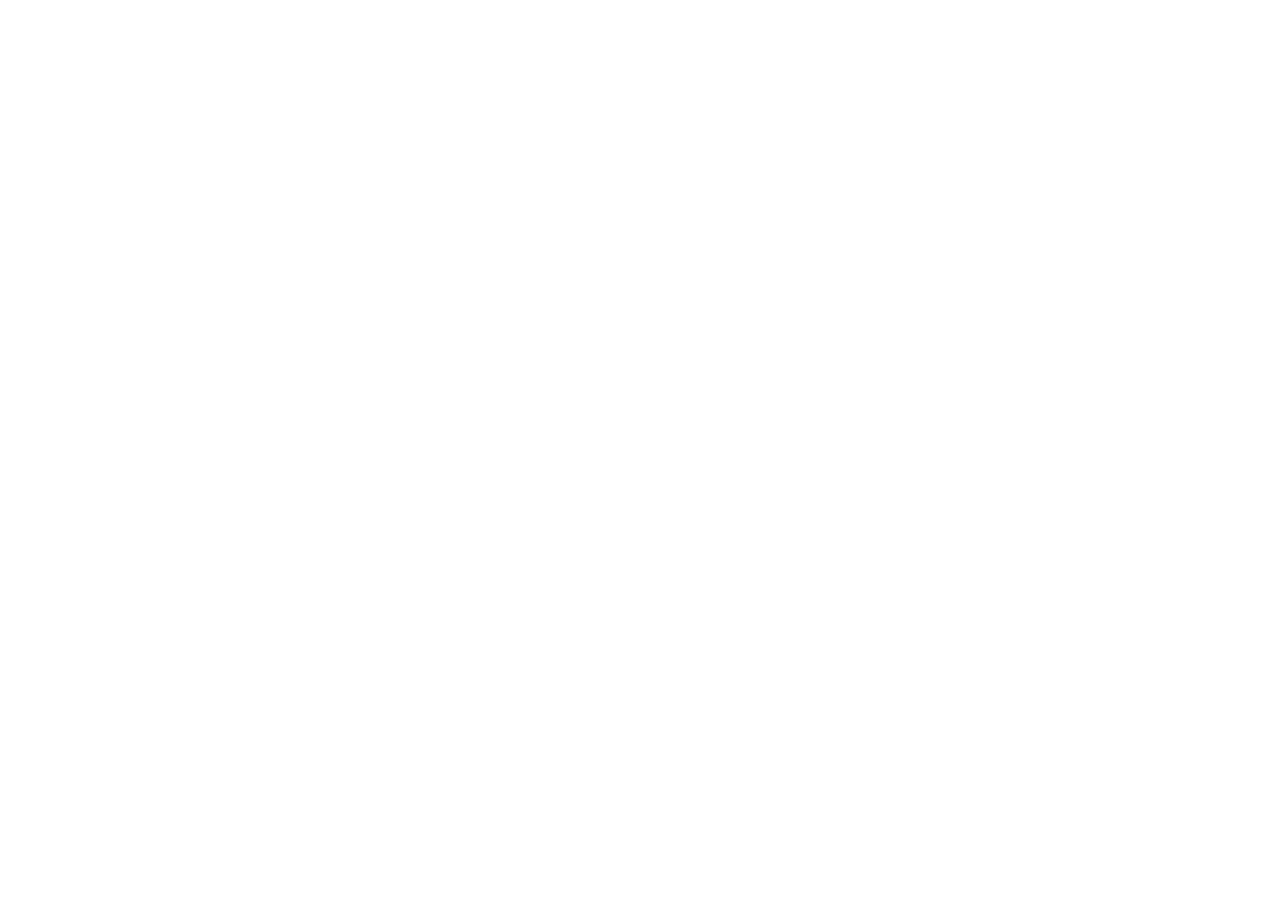
==== index.html @ 729dc0cf "boilerplate ready" ====
<!DOCTYPE html>
<html lang="en">
<head>
    <meta charset="UTF-8">
    <meta name="viewport" content="width=device-width, initial-scale=1.0">
    <title>Document</title>
</head>
<body>
    
</body>
</html>
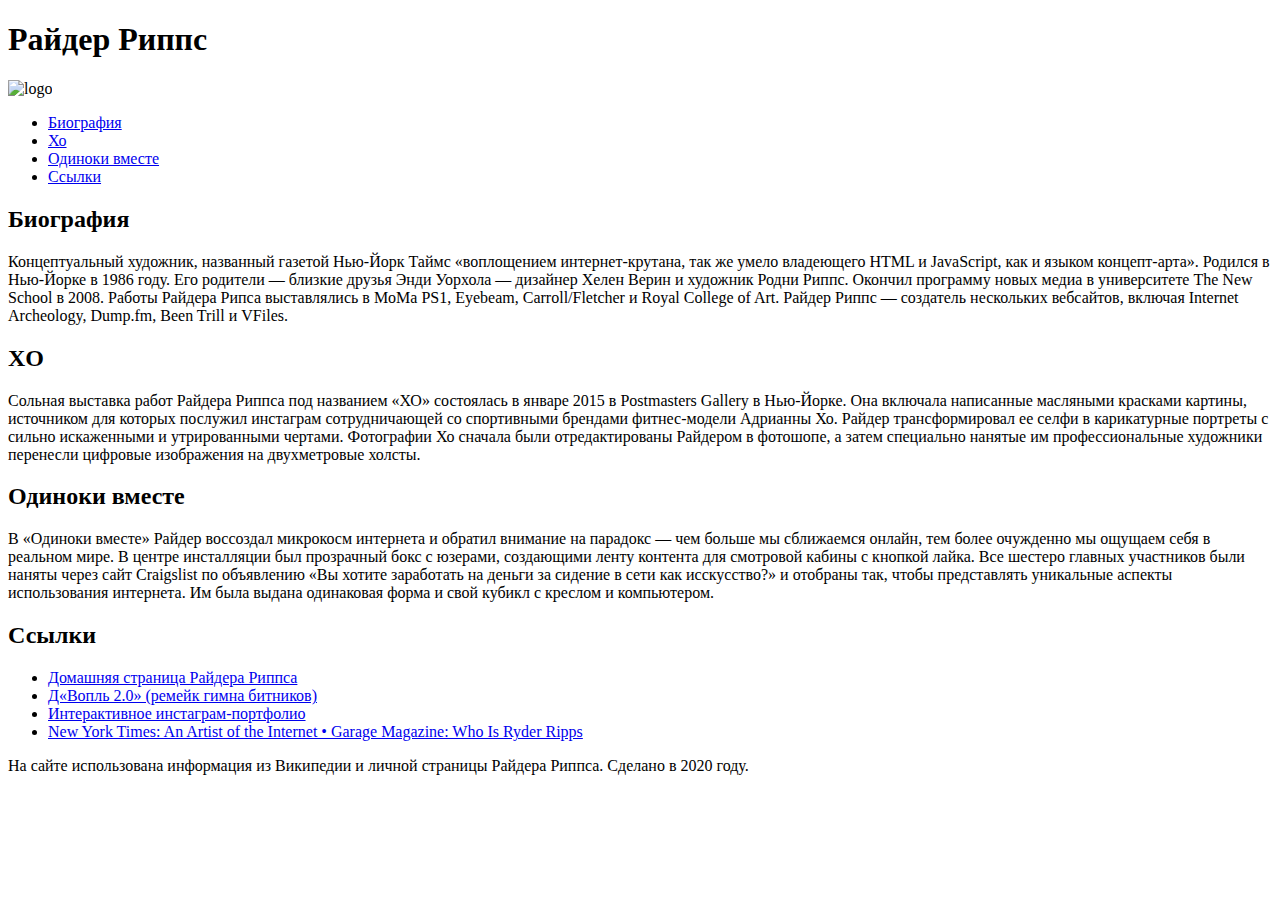
==== commit e887d194: "second exersice" ====
--- a/index.html
+++ b/index.html
@@ -1,11 +1,63 @@
 <!DOCTYPE html>
 <html lang="en">
 <head>
+    <title>boilerplate</title>
     <meta charset="UTF-8">
-    <meta name="viewport" content="width=device-width, initial-scale=1.0">
-    <title>Document</title>
+    <meta description="boilerplate code">
+    <meta keywords="boilerplate, test">
 </head>
 <body>
-    
+    <div>
+        <header>
+        </header>
+        <main>
+
+            <h1>Райдер Риппс</h1>
+            <div>
+                <img src="img/1.svg" alt="logo">
+            </div>
+            <div>
+                <ul>
+                    <li> <a href="#Biography">Биография</a></li>
+                    <li> <a href="#Xo">Хо</a></li>
+                    <li> <a href="#Vmeste">Одиноки вместе</a></li>
+                    <li> <a href="#Link">Ссылки</a></li>
+                </ul>
+            </div>
+            <div id="Biography">
+                <h2>Биография</h2>
+                <p>Концептуальный художник, названный газетой Нью-Йорк Таймс «воплощением интернет-крутана, так же умело владеющего HTML и JavaScript, как и языком концепт-арта». Родился в Нью-Йорке в 1986 году. Его родители — близкие друзья Энди Уорхола — дизайнер Хелен Верин и художник Родни Риппс.
+
+                    Окончил программу новых медиа в университете The New School в 2008. Работы Райдера Рипса выставлялись в MoMa PS1, Eyebeam, Carroll/Fletcher и Royal College of Art. Райдер Риппс — создатель нескольких вебсайтов, включая Internet Archeology, Dump.fm, Been Trill и VFiles.</p>
+            </div>
+            <div id="Xo">
+                <h2>XO</h2>
+                <p>Сольная выставка работ Райдера Риппса под названием «ХО» состоялась в январе 2015 в Postmasters Gallery в Нью-Йорке. Она включала написанные масляными красками картины, источником для которых послужил инстаграм сотрудничающей со спортивными брендами фитнес-модели Адрианны Хо.
+
+                    Райдер трансформировал ее селфи в карикатурные портреты с сильно искаженными и утрированными чертами. Фотографии Хо сначала были отредактированы Райдером в фотошопе, а затем специально нанятые им профессиональные художники перенесли цифровые изображения на двухметровые холсты.</p>
+            </div>
+            <div id="Vmeste">
+                <h2>Одиноки вместе</h2>
+                <p>В «Одиноки вместе» Райдер воссоздал микрокосм интернета и обратил внимание на парадокс — чем больше мы сближаемся онлайн, тем более очужденно мы ощущаем себя в реальном мире. В центре инсталляции был прозрачный бокс с юзерами, создающими ленту контента для смотровой кабины с кнопкой лайка.
+
+                    Все шестеро главных участников были наняты через сайт Craigslist по объявлению «Вы хотите заработать на деньги за сидение в сети как исскусство?» и отобраны так, чтобы представлять уникальные аспекты использования интернета. Им была выдана одинаковая форма и свой кубикл с креслом и компьютером.</p>
+            </div>
+            <div id="Link">
+                <h2>Ссылки</h2>
+                    <ul>
+                    <li> <a href="https://learn.moscoding.ru/">Домашняя страница Райдера Риппса</a></li>
+                    <li> <a href="https://learn.moscoding.ru/">Д«Вопль 2.0» (ремейк гимна битников)</a></li>
+                    <li> <a href="https://learn.moscoding.ru/">Интерактивное инстаграм-портфолио</a></li>
+                    <li> <a href="https://learn.moscoding.ru/">New York Times: An Artist of the Internet +• Garage Magazine: Who Is Ryder Ripps</a></li>
+                    </ul>
+            </div>
+        </main>
+        <footer>
+            <div>
+                <p>На сайте использована информация из Википедии и личной страницы Райдера Риппса. Сделано в 2020 году.</p>
+            </div>
+        </footer>
+    </div>
 </body>
 </html>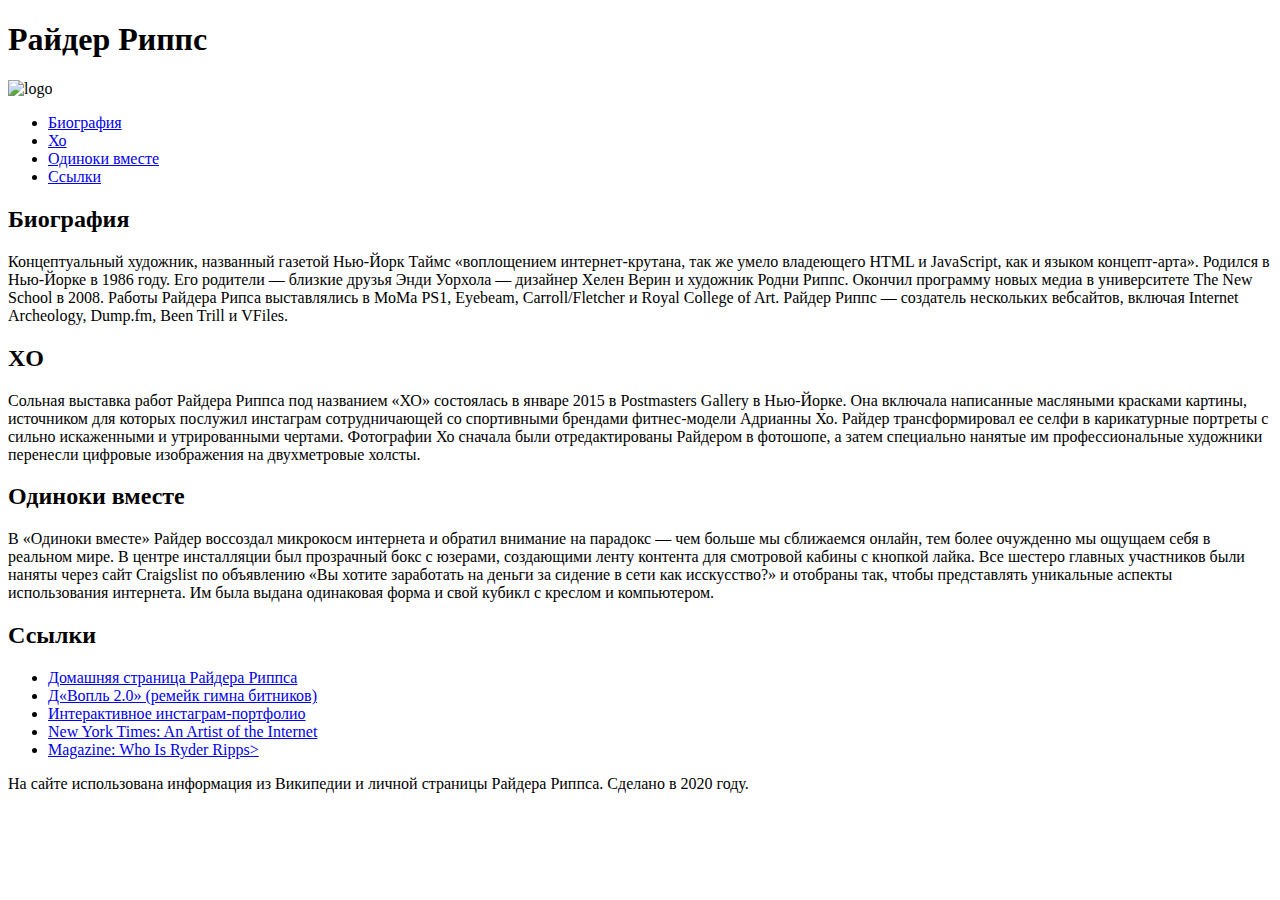
==== commit 19eee31d: "second exercise" ====
--- a/index.html
+++ b/index.html
@@ -48,8 +48,8 @@
                     <li> <a href="https://learn.moscoding.ru/">Домашняя страница Райдера Риппса</a></li>
                     <li> <a href="https://learn.moscoding.ru/">Д«Вопль 2.0» (ремейк гимна битников)</a></li>
                     <li> <a href="https://learn.moscoding.ru/">Интерактивное инстаграм-портфолио</a></li>
-                    <li> <a href="https://learn.moscoding.ru/">New York Times: An Artist of the Internet -• Garage Magazine: Who Is Ryder Ripps</a></li>
+                    <li> <a href="https://learn.moscoding.ru/">New York Times: An Artist of the Internet</a></li>
+                    <li> <a href="https://learn.moscoding.ru/"> Magazine: Who Is Ryder Ripps> </a></li>
                     </ul>
             </div>
         </main>
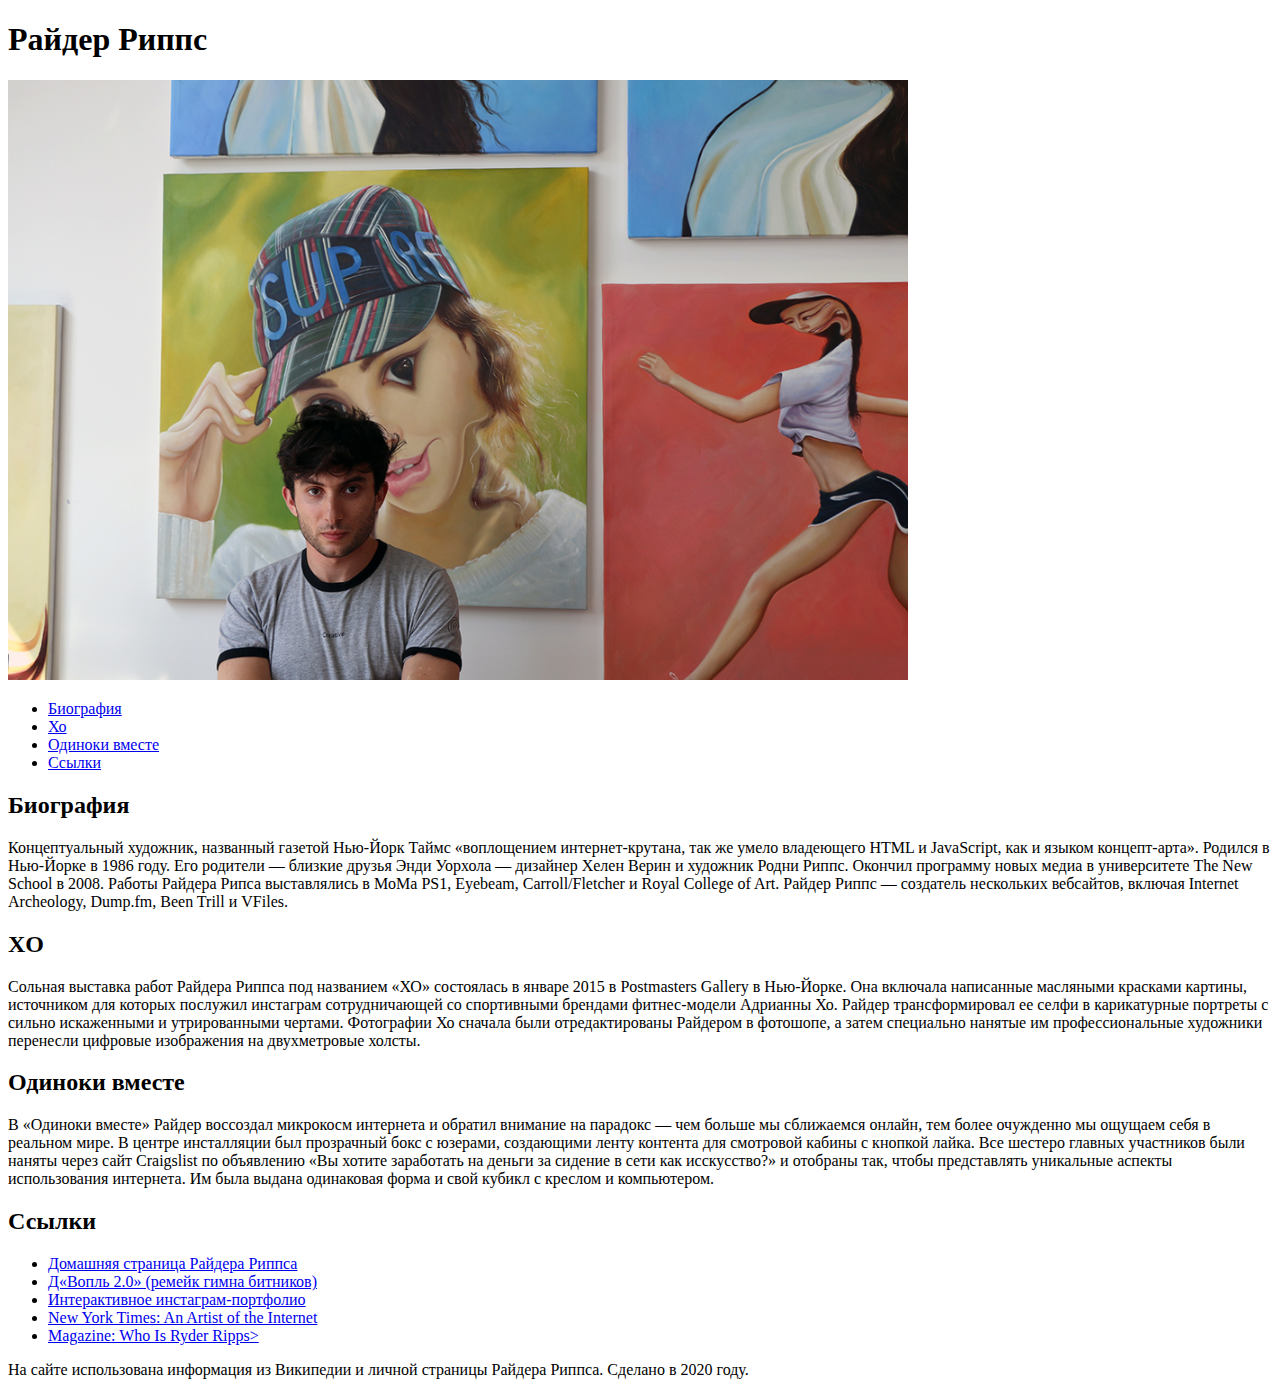
==== commit 28dec6de: "second" ====
--- a/index.html
+++ b/index.html
@@ -14,7 +14,7 @@
 
             <h1>Райдер Риппс</h1>
             <div>
-                <img src="img/1.svg" alt="logo">
+                <img src="/boilerplate/img/1.svg" alt="logo">
             </div>
             <div>
                 <ul>
